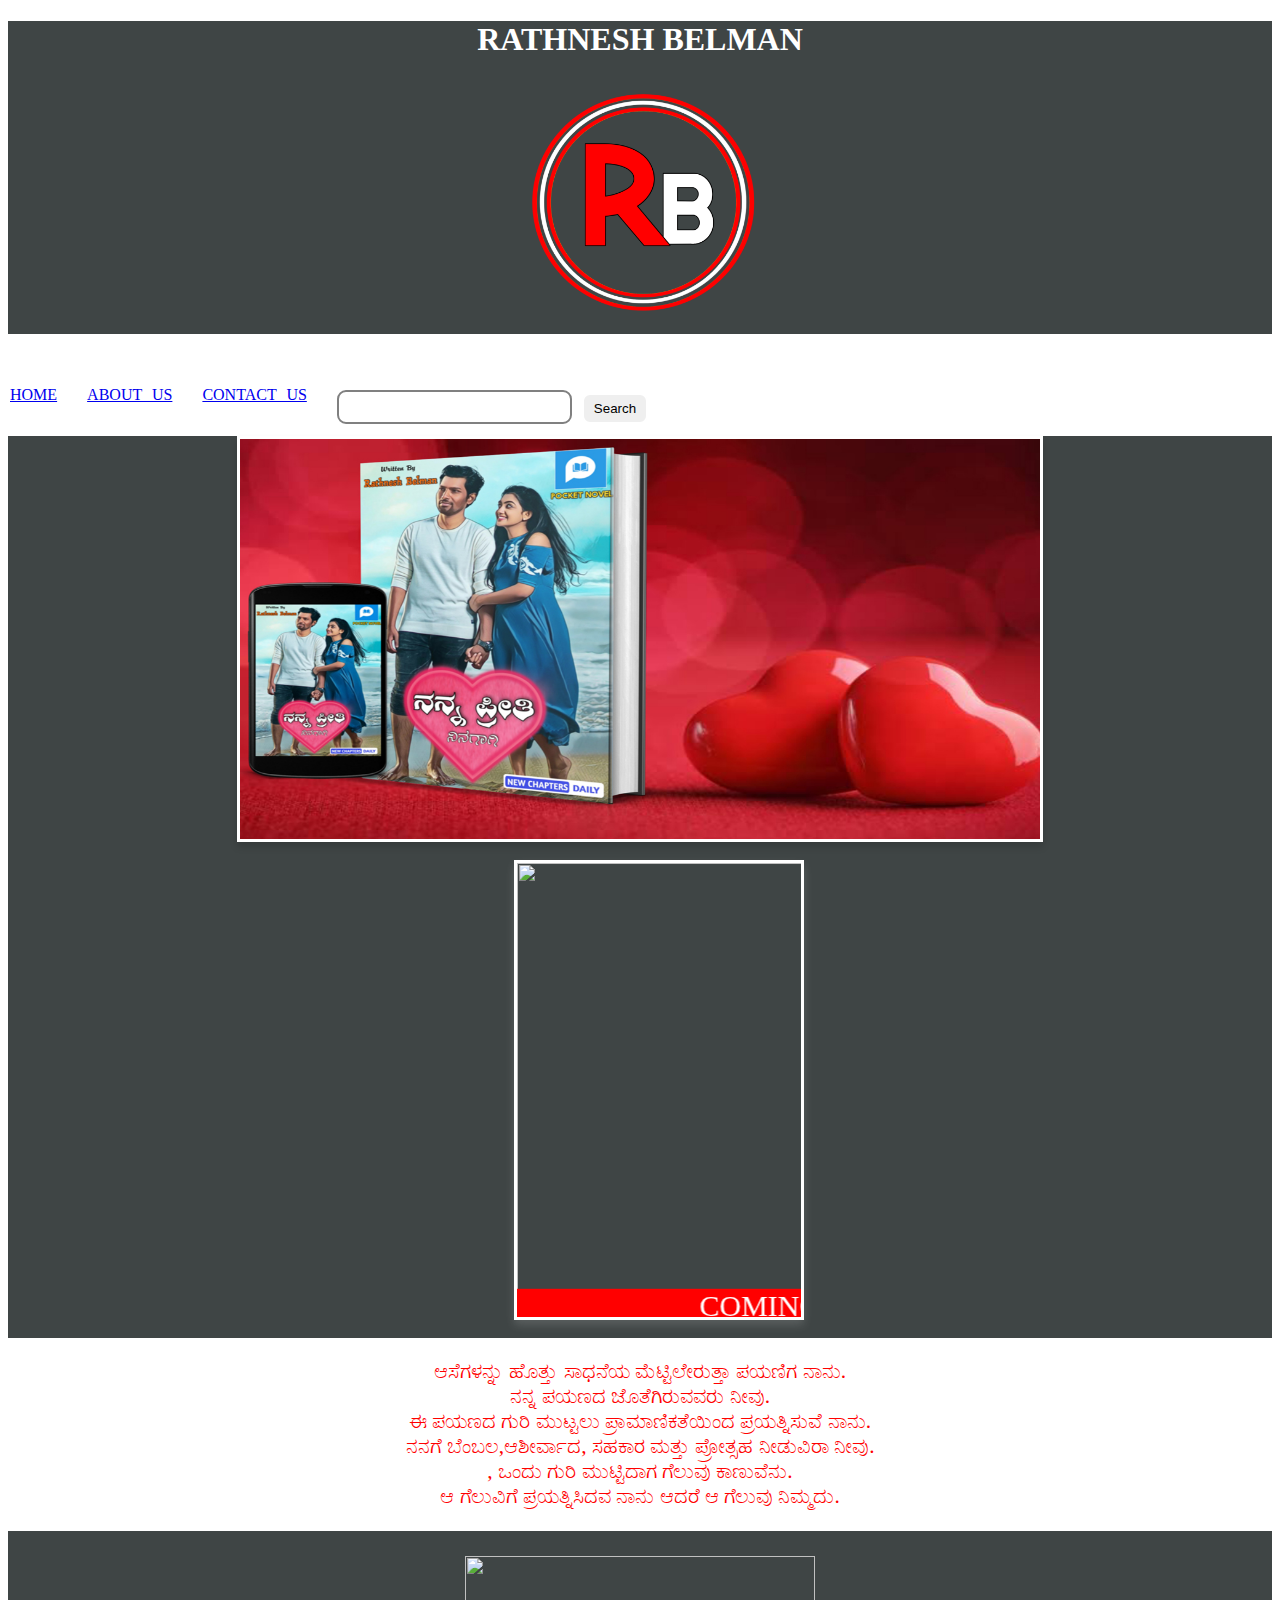
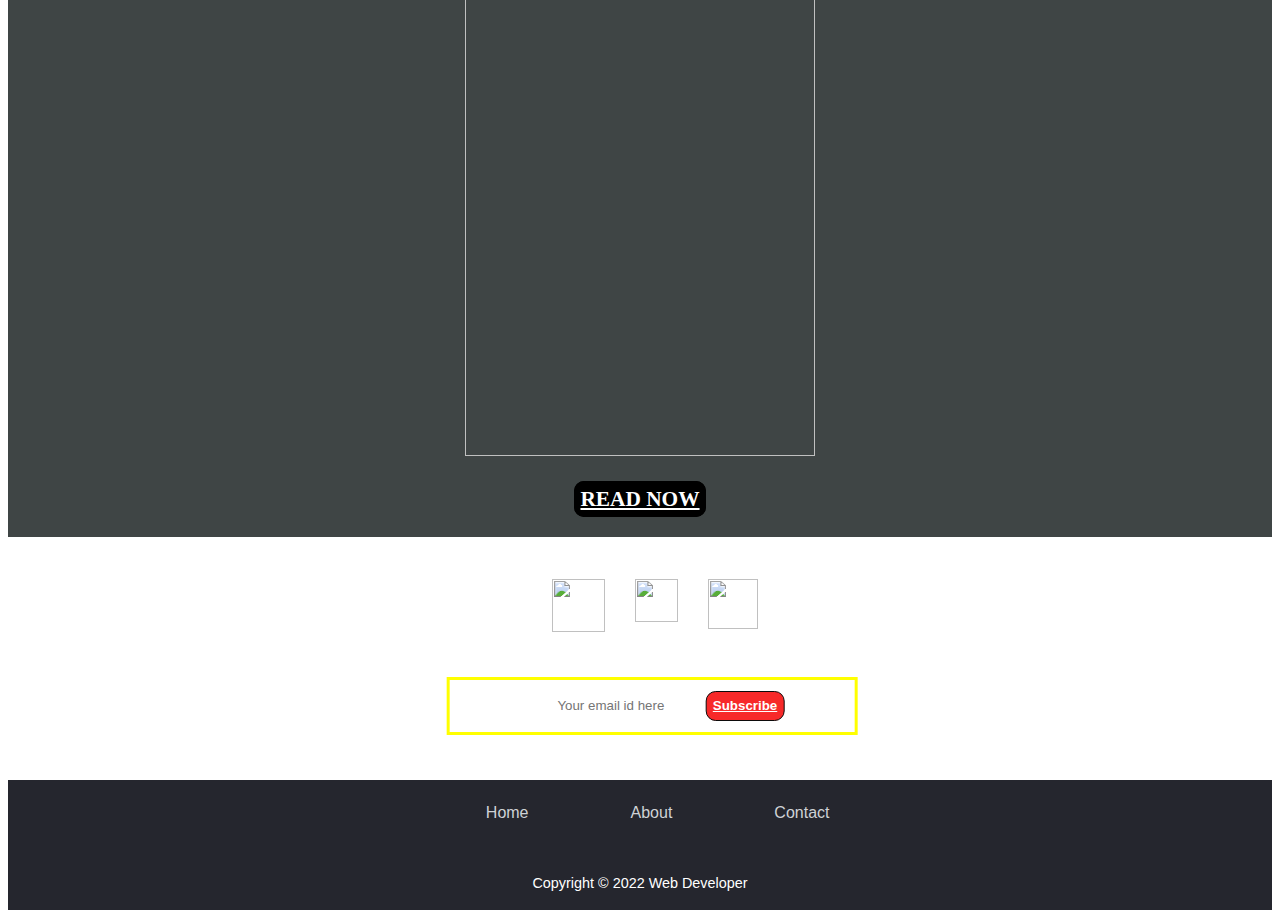
==== index.html @ ac2bc5c4 "Update index.html" ====
<!DOCTYPE html>
<html>
    <head>
    <meta charset="utf-8">
    <meta http-equiv="X-UA-Compatible" content="IE=edge">
    
    <meta http-equiv="Cache-Control" content="no-cache"/>
    <meta http-equiv="Pragma" content="no-cache"/>
    <meta name="Expires" content="Fri, 01 Jan 1990 00:00:00 GMT"/>
    <meta http-equiv="refresh" content="2400"/>
    <title>MY WEBSITE</title>
    <link rel="stylesheet" href="style.css">
</link>
    </head>
   <body>
        <header class="header" id="header">
          <h1 class="mainhead">RATHNESH BELMAN</h1>
            <img src="Mylogo.png" alt="logo"  width="250" height="250" id="logo">
            
        </header><br>
        <div clock="clock">
            <center> <iframe src="https://free.timeanddate.com/clock/i8bxre26/n438/tlin/fn13/fs20/tct/pct/ftb/tt0/tw1/td1/th2/ts1/tb1" frameborder="0" width="334" height="25" allowtransparency="true"></iframe></center>
          
        <div class="navbar">
          <div class="leftbar">
          <a href="index.html">HOME</a><br>
          <a href="disclaimer.html">ABOUT US</a><br>
          <a href="contact.html">CONTACT US</a><br>
          </divhttps://github.com/Rathneshbelman/mywebsite/blob/index/disclaimer.html
          
          <div class="rightNav">
            <form id="form" method="get" action="index.html">
            <input type="text" name="search" id="search">
            <button class="btn btn-sm"> Search </button></form>
          </div>
          </div>
          
      
           
           <div class="background"  >  
        <center> <div class="container">
        <div class="image-box">
          <div class="image">
            <img class="img1" src="Mochup.jpg" >
          </div>
          <div class="image">
            <img class="img2" src="mediamodifier_image.jpeg" >
          </div>
          <div class="image">
           <img class="img3" src="a1.jpg" >
          </div>
          <div class="image">
            <img class="img4" src="D:\web design\HTML\a1.jpg">
          </div>
        </div>
      </div> </center><br>
      <div class="container1">
           <div class="textimage"> 
            <img class="img5" src="D:\web design\HTML\gatti mela-123.jpg">
             <div class="bottomtext"> <p><marquee class="marquee" scrollamount="13" >COMING SOON </marquee></div>
           </div>
           </div><br></div>
          <div class="About">
     <p>    ಆಸೆಗಳನ್ನು  ಹೊತ್ತು  ಸಾಧನೆಯ  ಮೆಟ್ಟಿಲೇರುತ್ತಾ ಪಯಣಿಗ  ನಾನು. <br>
            ನನ್ನ  ಪಯಣದ  ಜೊತೆಗಿರುವವರು  ನೀವು.  <br>
            ಈ ಪಯಣದ  ಗುರಿ ಮುಟ್ಟಲು ಪ್ರಾಮಾಣಿಕತೆಯಿಂದ  ಪ್ರಯತ್ನಿಸುವೆ ನಾನು.  <br>
            ನನಗೆ ಬೆಂಬಲ,ಆಶೀರ್ವಾದ, ಸಹಕಾರ ಮತ್ತು ಪ್ರೋತ್ಸಹ ನೀಡುವಿರಾ ನೀವು.   <br> ,
            ಒಂದು ಗುರಿ ಮುಟ್ಟಿದಾಗ ಗೆಲುವು ಕಾಣುವೆನು.  <br>
            ಆ ಗೆಲುವಿಗೆ ಪ್ರಯತ್ನಿಸಿದವ ನಾನು  ಆದರೆ  ಆ ಗೆಲುವು ನಿಮ್ಮದು.</p>
           <div class="nov">
          <br><a href="https://pratilipi.page.link/buVUXqudPsNvm5RS8"><img class ="img6" src="D:\web design\HTML\ನನ್ನ  ಪ್ರೀತಿ .jpg" ></a><br>
        <br><a class ="button" href="https://pratilipi.page.link/buVUXqudPsNvm5RS8"> READ NOW </a>
       <br><br>
        </div>
          </div><br>
          <footer>
            
            <br> <br>  <div class="social">
                <i class="fa-brands fa-facebook-square"><a href="https://m.facebook.com/100010707589474/
                  "><img class="fb" src="D:\web design\HTML\pngwing.com (4).png"></a></i>
                <i class="fa-brands fa-instagram-square"><a href="https://www.instagram.com/rathnesh_belman_official/
                  "><img class="fb1" src="C:\Users\kulal\Downloads\instagram-circle-instagram-logo-symbol-trademark-badge-text-transparent-png-2504573.png"></a></i>
                <i class="fa-brands fa-whatsapp-square"><a href="https://wa.me/918088326821
                  "><img class="fb2" src="D:\web design\HTML\pngwing.com (3).png"></a></i>
                  
              </div>
            
           
           
            <div class="row primary">
              <div class="column-about">
        
            
            <br><div class="column-subscribe">
             
              <div class="email1">
<input type="email" placeholder="Your email id here" >
               <button class="button2"><a class="sub" href="https://mail.google.com/mail/mu/mp/667/#co" >Subscribe</a></button>
              </div>
            
            </div>
            </div>
            </div>
            
            <div class="row copyright">
             <br> <div class="footer-menu">
           
              <a href="D:\web design\HTML\index.html">Home</a>
              <a href="disclaimer.html">About</a>
              <a href="D:\web design\HTML\contact.html">Contact</a>
             
           
              </div><br>
               <p class="copy">Copyright &copy; 2022 Web Developer</p>
            </div>
            </footer>
    </body>

</html>
---- style.css ----
.header{
   
    text-align: center;
background-color: rgba(41, 48, 48, 0.897);
color: white;

}

.rightNav {
	width: 50;
	text-align: right;
}

#search {
	padding: 5px;
	font-size: 17px;
	border: 2px solid grey;
	border-radius: 9px;
}


	
.btn {
	padding: 8px 20px;
	margin: 7px 0;
	border: 2px solid white;
	border-radius: 8px;
	background:rgb(27, 26, 26)
	color: white;
	cursor: pointer;
}

.btn-sm {
	padding: 6px 10px;
	vertical-align: middle;
}

.leftbar{
    display: flex;
    align-items: left;
    gap: 15px;
    padding: 5px 2px;

  word-spacing: 6PX;
}
.background{
  text-align: center;
background-color: rgba(41, 48, 48, 0.897);
color: white;


}

.container{
  max-width: 800px;
  width: 100%;
  height: 400px;
  border: 3px solid #fff;
  box-shadow: 0 5px 7px rgba(0, 0, 0, 0.15);
  overflow: hidden;

  
}
.image-box{
  display: flex;
  height: 100%;
  width: 400%;
  justify-content: space-between;
}
.image-box{
  animation: imgBox 10s linear infinite;
}
@keyframes imgBox{
  0%{
    margin-left: 0;
  }
  100%{
    margin-left: -300%;
  }
}
.image-box:hover{
  animation-play-state: running;
}
.image-box .image{
  width: calc(100% - 100px);
  height: 100%;
}
.image-box img{
  height: 400px;
  width: 800px;
  object-fit: cover;
}


.clock{20 
    text-align: center;

color: white;
}

.textimage{
  position: relative;
  text-align:center;
  color:white;

}
.bottomtext{
  position: absolute;
  
  top: 100%;
  left: 50%;
  transform: translate(-50% , -60%);
  font-size: 30px;
  font-family: Cambria ;
}
.marquee{
width: 300px;
 height: 30px;
 background: rgb(255, 0, 0);
 
}

.img5{
  width:300px;
  height:450px;
}
.container1{
  
  
  position: relative;
    width: 22.5%;
    height:92%;
    border: 3px solid #fff;
    box-shadow: 0 5px 9px rgba(248, 247, 247, 0.15);
    overflow: hidden;
left:40%;
}


.foot{
	text-align: center;
	padding: 30px 0;
	font-family: "Ubuntu", sans-serif;
	display: flex;
	justify-content: center;
color: white;
}
.About{
  text-align: center;
  color: red;
  font-size: 16pt;
 font-feature-settings: "akhn";
  font-family: 'Lucida Sans Unicode';
}

.img6{
   width: 350px;
   height: 500px;
}

.button{
 
	margin: 9px 0;
	border: 6px solid rgb(0, 0, 0);
	border-radius: 10px;
	background-color: black;
	color: white;
	cursor: pointer;
  font-weight: bold;
}
.footer {
  background-color: #383f4e;
  color: #a7a7a7;
  font-size: 16px;
}
footer * {
  font-family: "Poppins", sans-serif;
  box-sizing: border-box;
  border: none;
  outline: none;
}
.row {
  padding: 1em 1em;
}
.row.primary {
  display:grid;
  grid-template-columns: 2fr 1fr 1fr 2fr;
  align-items: stretch;
}
.column {
  width: 100%;
  display: flex;
  flex-direction: column;
  padding: 0 2em;
  min-height: 15em;
}
h3 {
  width: 100%;
  text-align: left;
  color: white;
  font-size: 1.4em;
  white-space: nowrap;
}
ul {
  list-style: none;
  display: flex;
  flex-direction: column;
  padding: 0;
  margin: 0;
}
li:not(:first-child) {
  margin-top: 0.8em;
}
ul li a {
  color: #a7a7a7;
  text-decoration: none;
}
ul li a:hover {
  color: #2a8ded;
}
.about p {
  text-align: justify;
  line-height: 2;
  margin: 0;
}

div.social {
  display: flex;
  gap: 30px;
  font-size: 2.4em;
  flex-direction: row;
  margin-top: 0.5em;
 position: relative;
left: 93%;
top: 50%;
transform: translate(-50% , -50%);
}
.social i {
  color: #bac6d9;
  
}

.copyright {
  padding: 0.3em 1em;
  background-color: #25262e;
}
.footer-menu{
 
    margin-top: 10px;
    
    display: flex;
    align-items: center;
    gap: 90px;
    text-align: center;
position: relative;
left:87%;
top: 50%;
transform: translate(-50% , -50%);
}

.footer-menu a{
  color: #cfd2d6;
  padding: 6px;
text-align: center;
  text-decoration: none;
}
.footer-menu a:hover{
  color: #27bcda;
}
.copyright p {
  font-size: 0.9em;
  text-align: center;
}
@media screen and (max-width: 850px) {
  .row.primary {
    grid-template-columns: 1fr;
  }

}

.email1{
position: relative;
left: 153%;
top: 50%;
transform: translate(-50% , -50%);
border:3px solid yellow;
color: white;
padding-left:1px;
padding-right: 1px;
padding-top: 2px;
padding-bottom: 2px;
text-align: center;
}

.nov{
  background-color: rgba(41, 48, 48, 0.897);
  }

input[ type="email"]{
  text-align: center;
}

.fb{
  width: 53px;
  height: 53px;
}
.fb1{
  width: 43px;
  height: 43px;
}
.fb2{
  width: 50px;
  height: 50px;
}
.copy{
  color: white;
  text-align: center;
}
.column-about{
  text-align: center;
}

.sub{
  color: white;
}
.button2{
  background-color: rgb(247, 41, 41);
  margin: 9px 0;
	border: 1px solid rgb(12, 10, 10);
  border-radius: 10px;
	color: white;
	cursor: pointer;
  font-weight: bold;
  height: 30px;
}
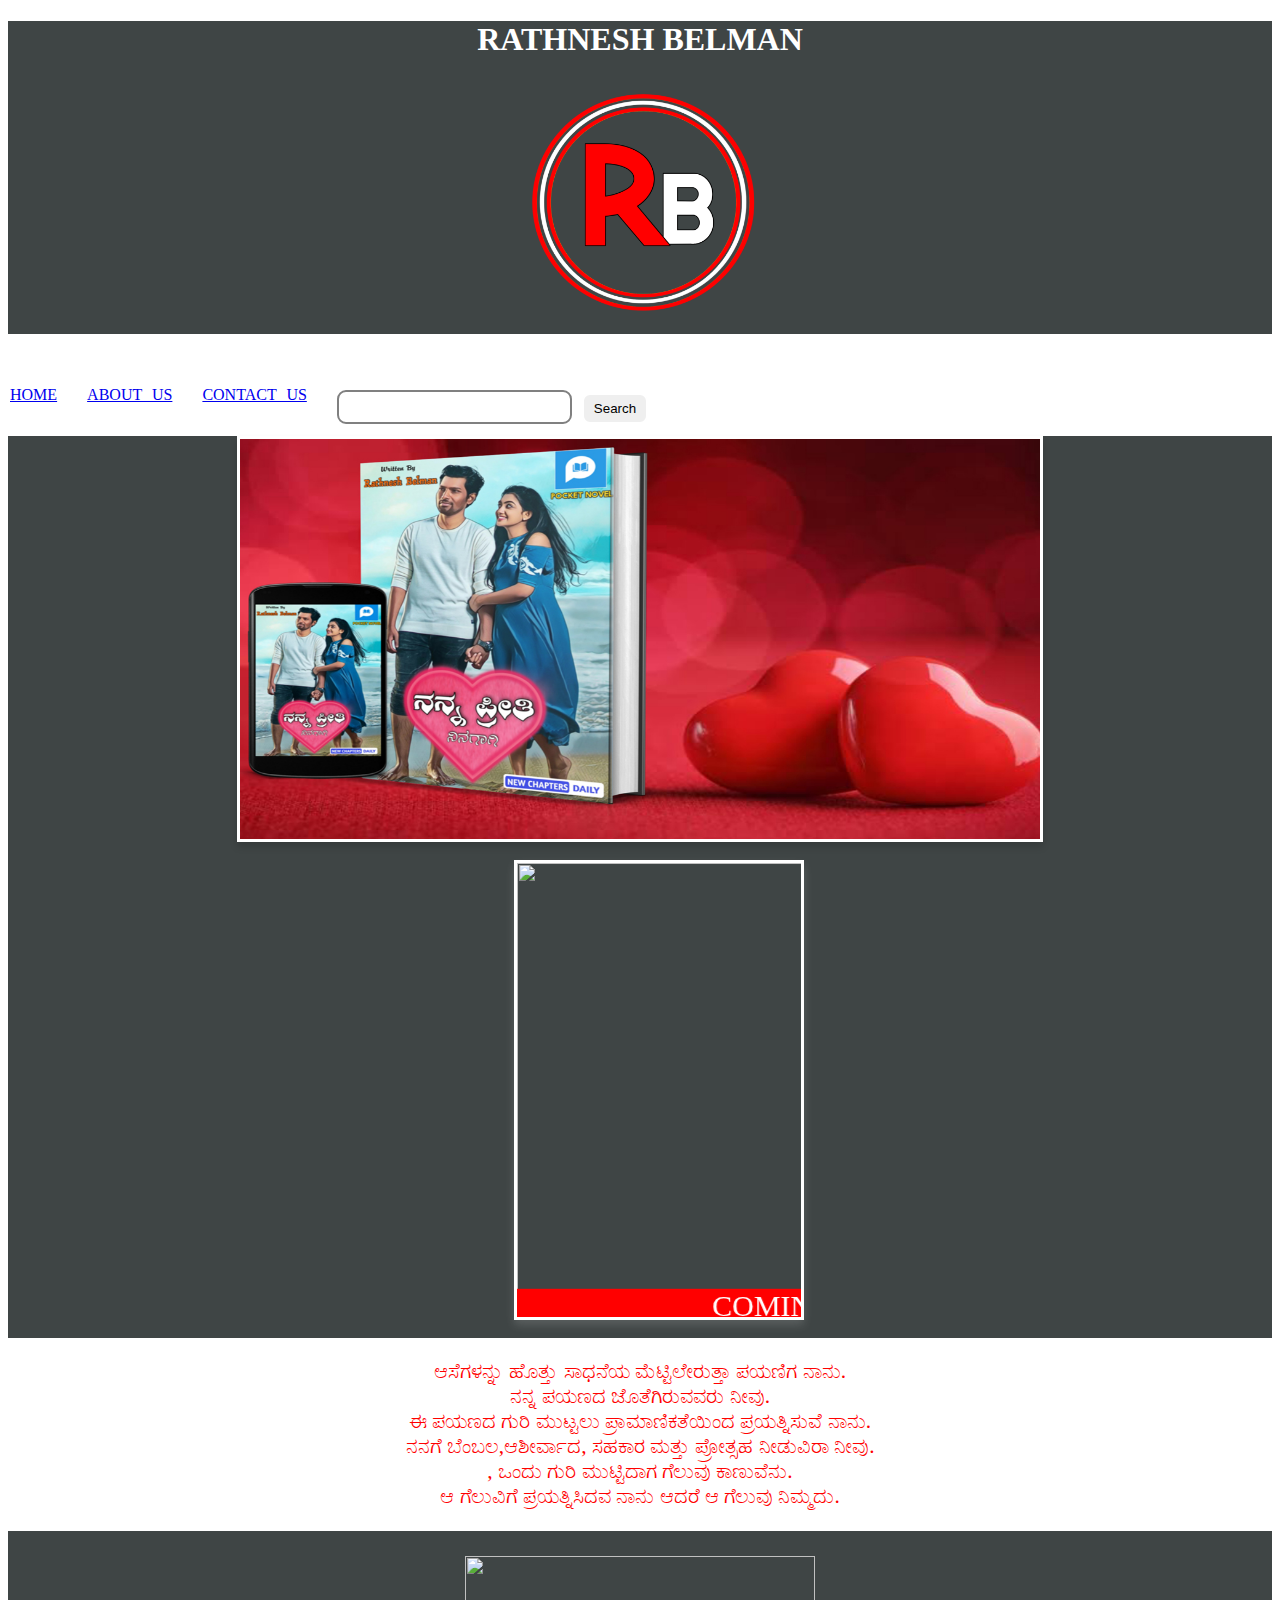
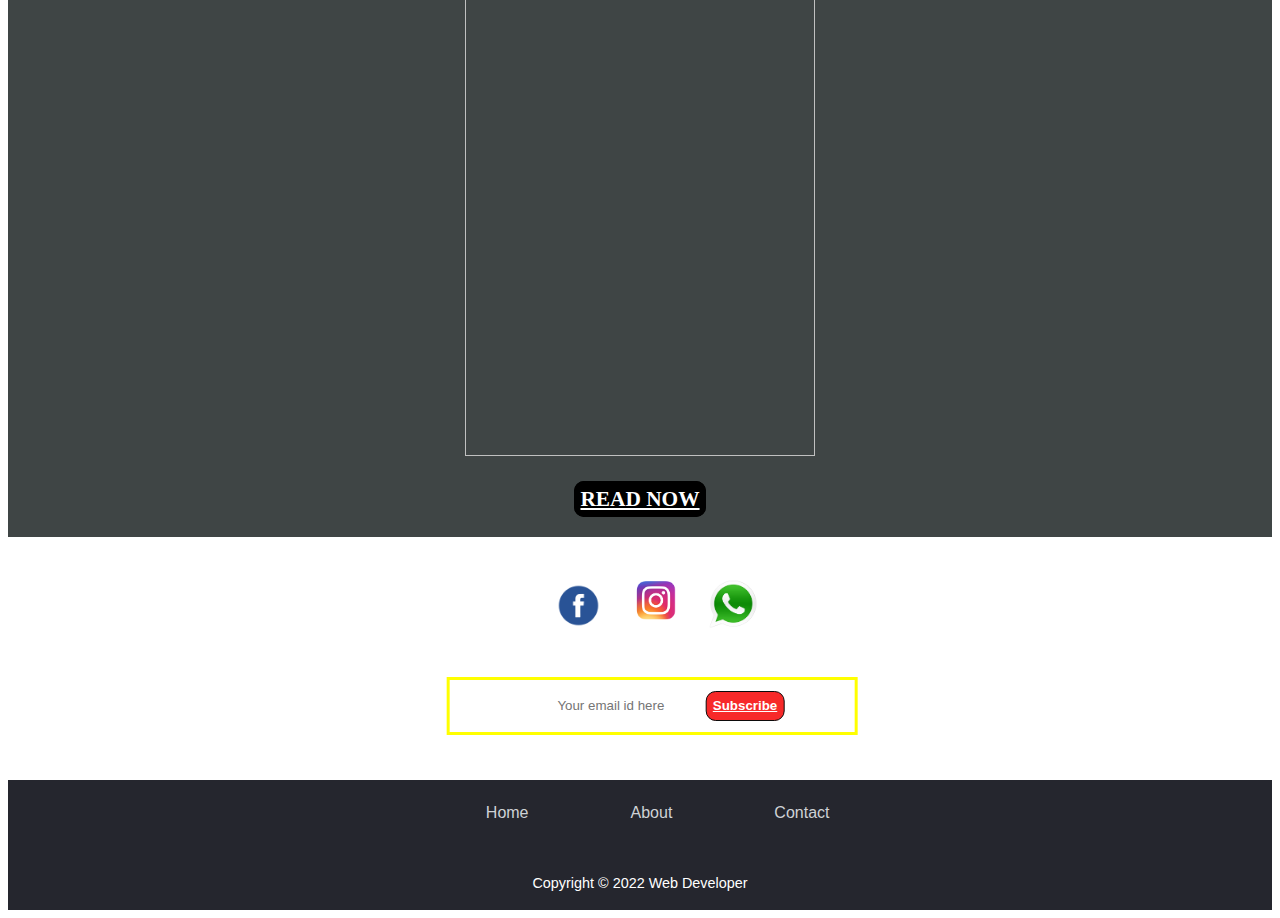
==== commit 4084d61c: "Update index.html" ====
--- a/index.html
+++ b/index.html
@@ -77,11 +77,11 @@
             
             <br> <br>  <div class="social">
                 <i class="fa-brands fa-facebook-square"><a href="https://m.facebook.com/100010707589474/
-                  "><img class="fb" src="D:\web design\HTML\pngwing.com (4).png"></a></i>
+                  "><img class="fb" src="pngwing.com (4).png"></a></i>
                 <i class="fa-brands fa-instagram-square"><a href="https://www.instagram.com/rathnesh_belman_official/
-                  "><img class="fb1" src="C:\Users\kulal\Downloads\instagram-circle-instagram-logo-symbol-trademark-badge-text-transparent-png-2504573.png"></a></i>
+                  "><img class="fb1" src="pngwing.com (2).png"></a></i>
                 <i class="fa-brands fa-whatsapp-square"><a href="https://wa.me/918088326821
-                  "><img class="fb2" src="D:\web design\HTML\pngwing.com (3).png"></a></i>
+                  "><img class="fb2" src="pngwing.com (3).png"></a></i>
                   
               </div>
             
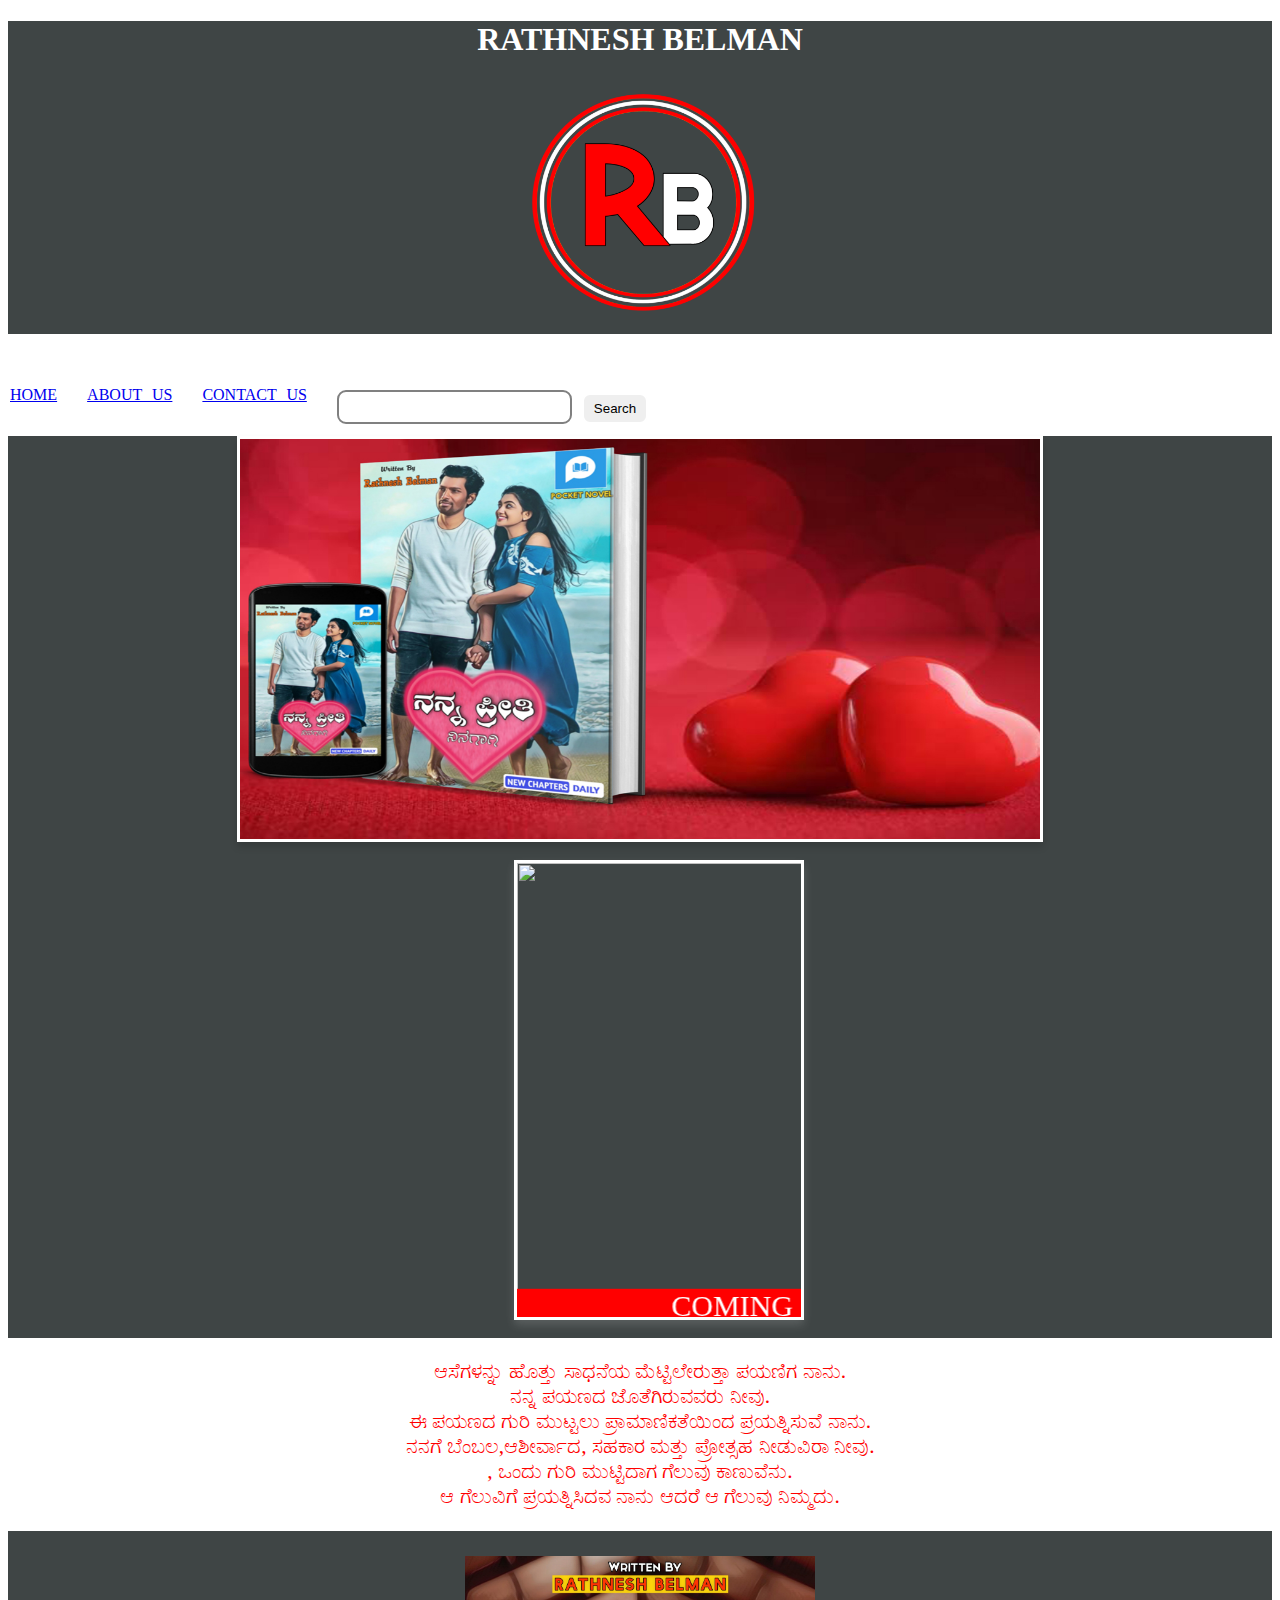
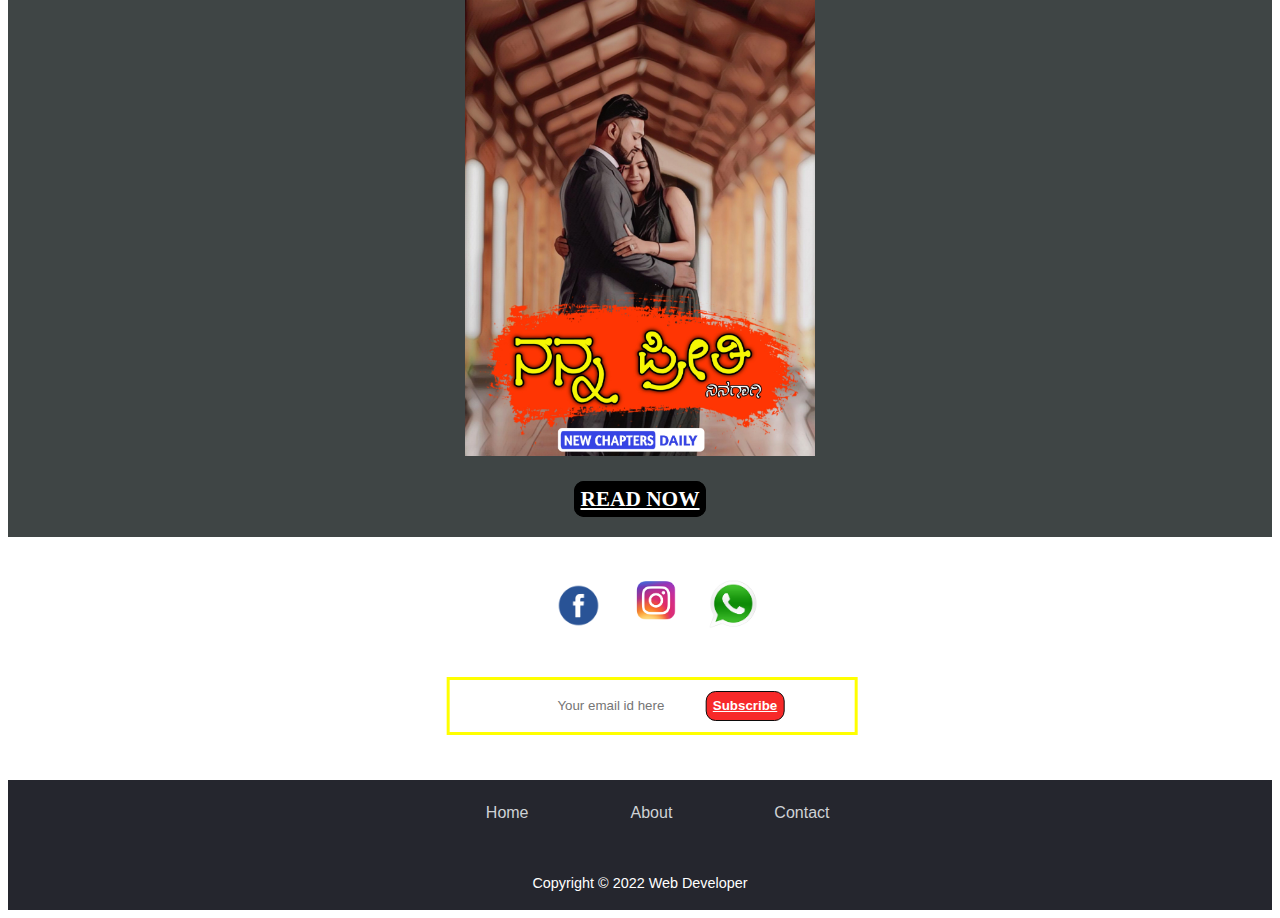
==== commit fc935ba0: "Update index.html" ====
--- a/index.html
+++ b/index.html
@@ -68,7 +68,7 @@
             ಒಂದು ಗುರಿ ಮುಟ್ಟಿದಾಗ ಗೆಲುವು ಕಾಣುವೆನು.  <br>
             ಆ ಗೆಲುವಿಗೆ ಪ್ರಯತ್ನಿಸಿದವ ನಾನು  ಆದರೆ  ಆ ಗೆಲುವು ನಿಮ್ಮದು.</p>
            <div class="nov">
-          <br><a href="https://pratilipi.page.link/buVUXqudPsNvm5RS8"><img class ="img6" src="D:\web design\HTML\ನನ್ನ  ಪ್ರೀತಿ .jpg" ></a><br>
+          <br><a href="https://pratilipi.page.link/buVUXqudPsNvm5RS8"><img class ="img6" src="ನನ್ನ  ಪ್ರೀತಿ .jpg" ></a><br>
         <br><a class ="button" href="https://pratilipi.page.link/buVUXqudPsNvm5RS8"> READ NOW </a>
        <br><br>
         </div>
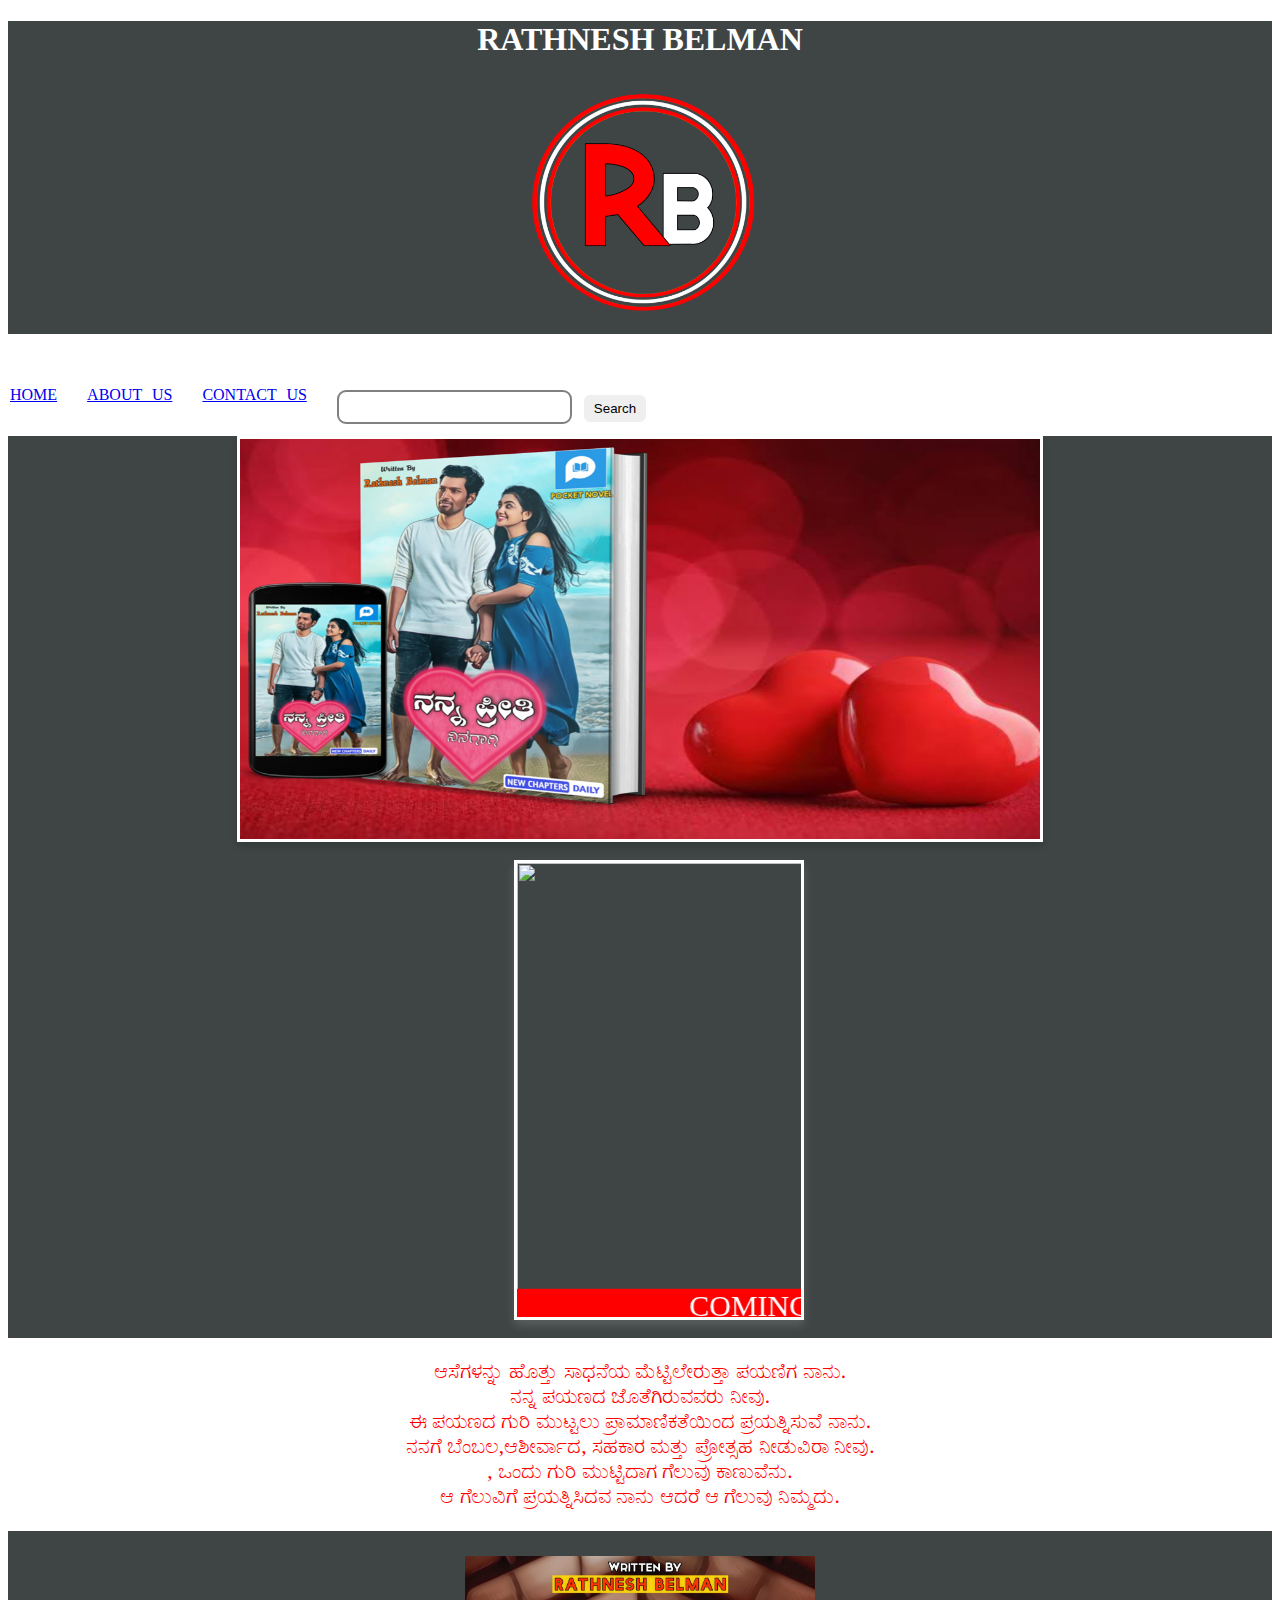
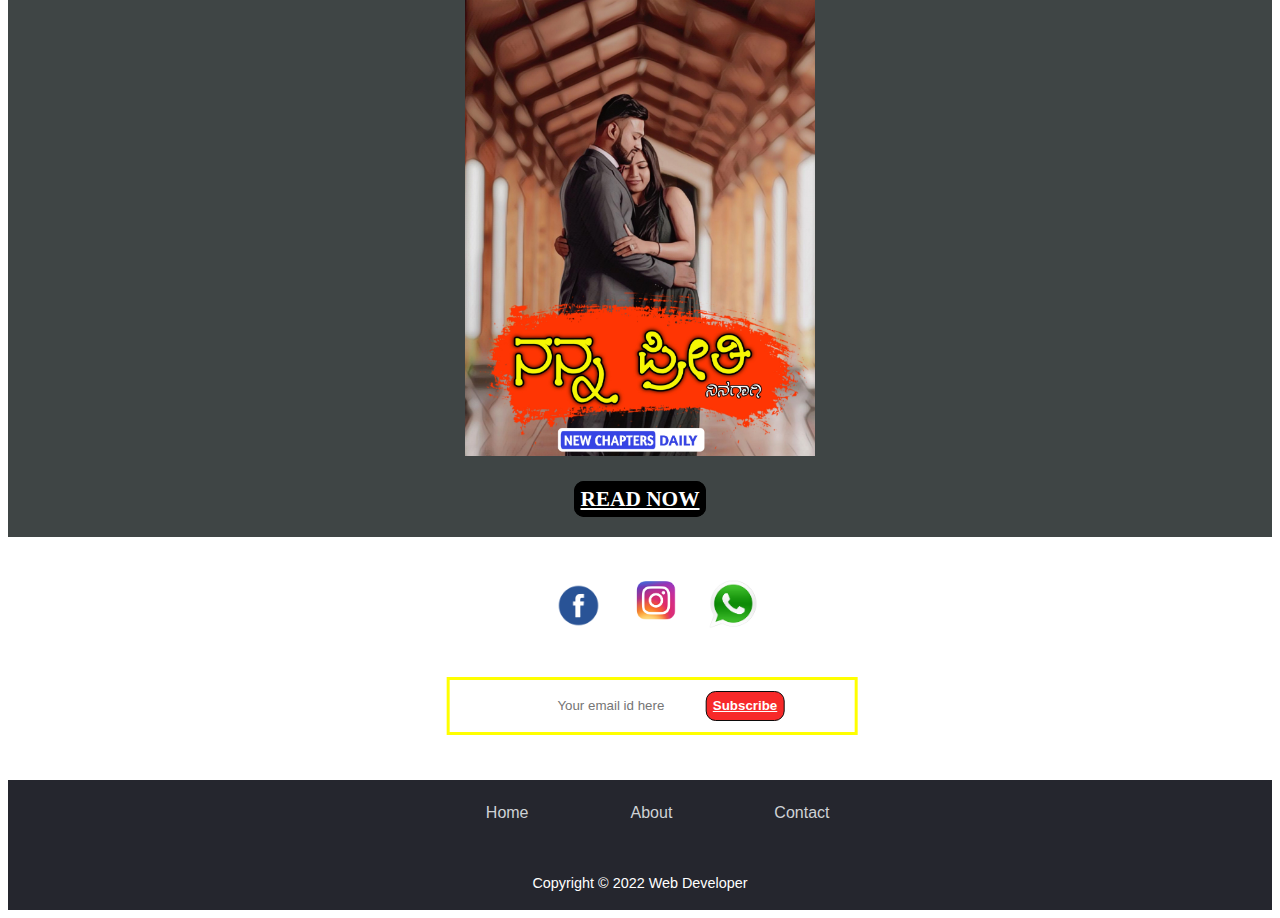
==== commit 5c7e9b24: "Update index.html" ====
--- a/index.html
+++ b/index.html
@@ -50,13 +50,13 @@
            <img class="img3" src="a1.jpg" >
           </div>
           <div class="image">
-            <img class="img4" src="D:\web design\HTML\a1.jpg">
+            <img class="img4" src="smartmockups_l0i89os1.jpg">
           </div>
         </div>
       </div> </center><br>
       <div class="container1">
            <div class="textimage"> 
-            <img class="img5" src="D:\web design\HTML\gatti mela-123.jpg">
+            <img class="img5" src="gatti mela-123.jpg">
              <div class="bottomtext"> <p><marquee class="marquee" scrollamount="13" >COMING SOON </marquee></div>
            </div>
            </div><br></div>
@@ -105,9 +105,9 @@
             <div class="row copyright">
              <br> <div class="footer-menu">
            
-              <a href="D:\web design\HTML\index.html">Home</a>
+              <a href="index.html">Home</a>
               <a href="disclaimer.html">About</a>
-              <a href="D:\web design\HTML\contact.html">Contact</a>
+              <a href="contact.html">Contact</a>
              
            
               </div><br>
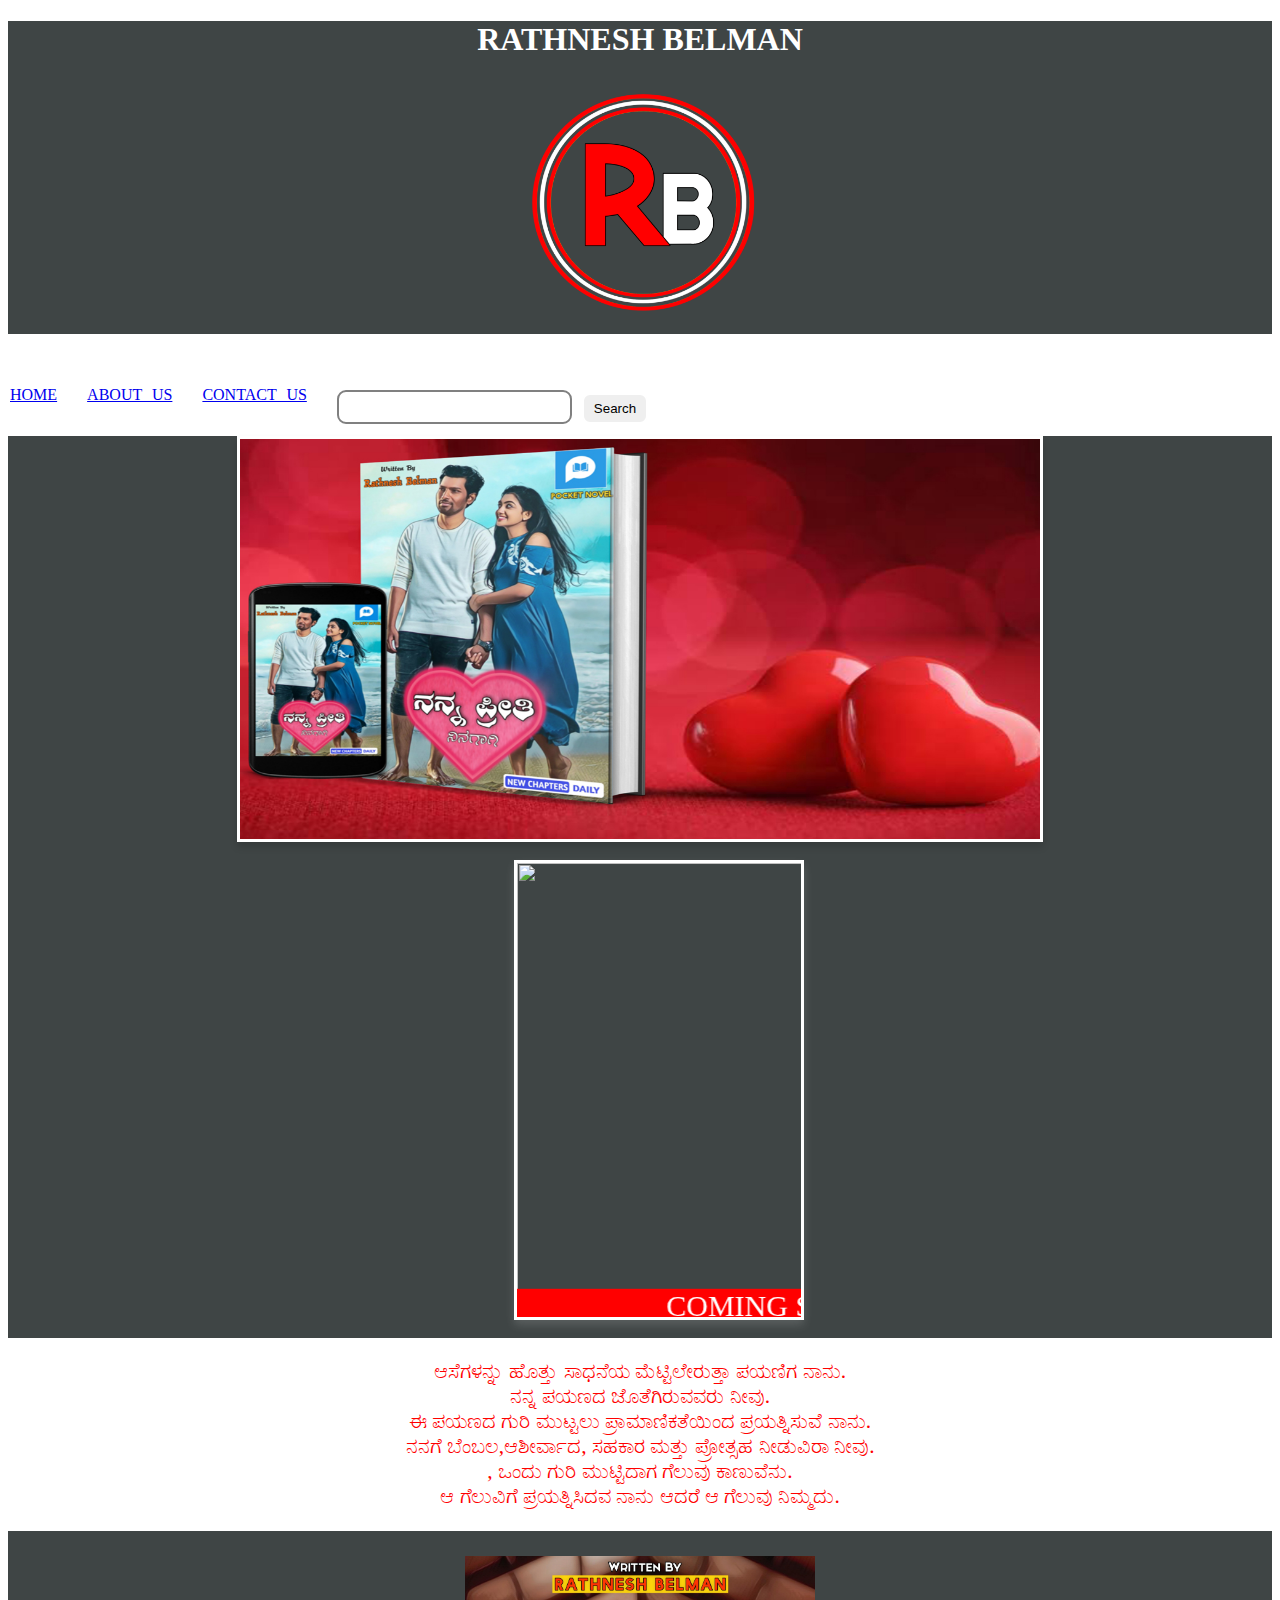
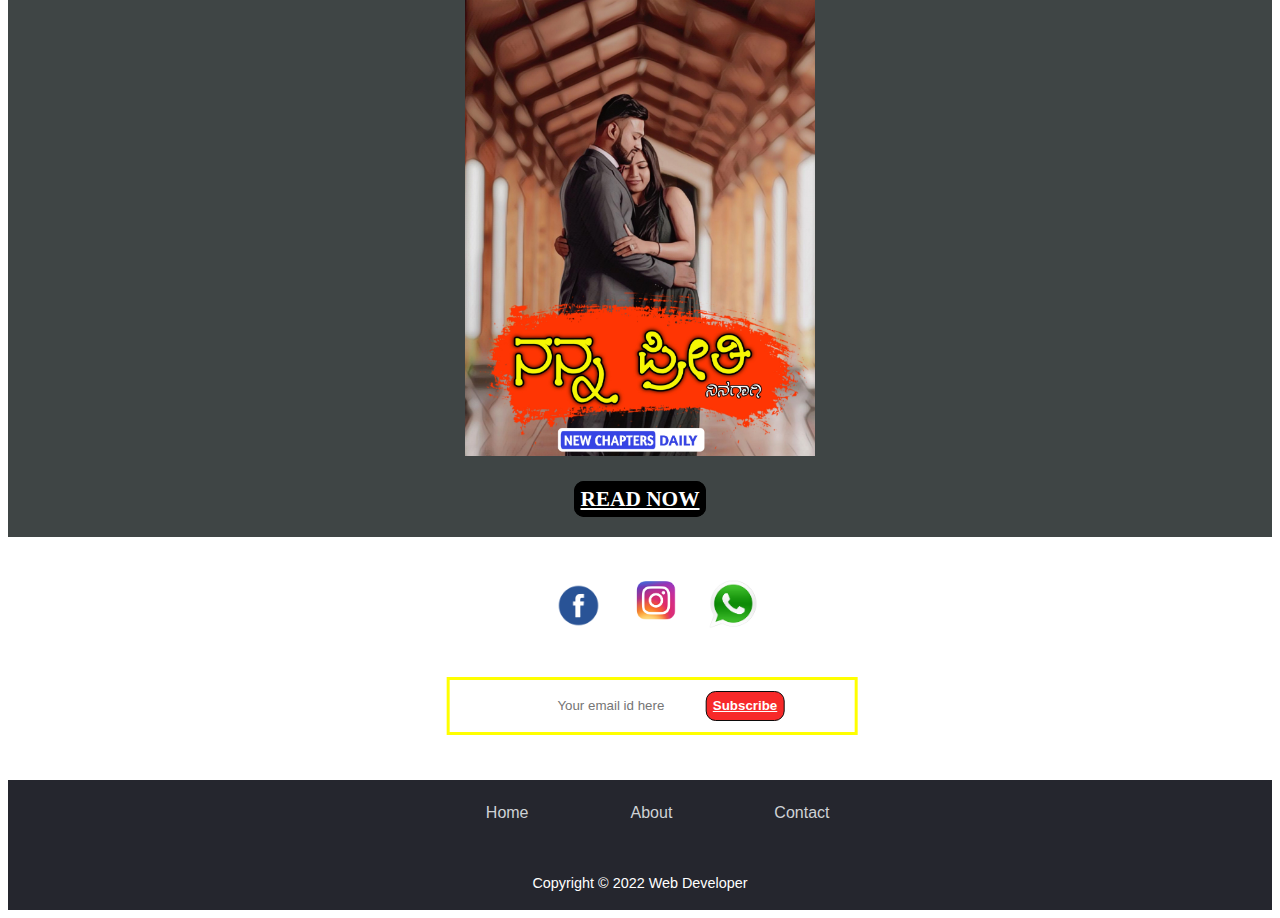
==== commit f685ed81: "Update index.html" ====
--- a/index.html
+++ b/index.html
@@ -3,7 +3,7 @@
     <head>
     <meta charset="utf-8">
     <meta http-equiv="X-UA-Compatible" content="IE=edge">
-    
+    <meta name="viewport" content="width=device-width, initial-scale=1.0">
     <meta http-equiv="Cache-Control" content="no-cache"/>
     <meta http-equiv="Pragma" content="no-cache"/>
     <meta name="Expires" content="Fri, 01 Jan 1990 00:00:00 GMT"/>
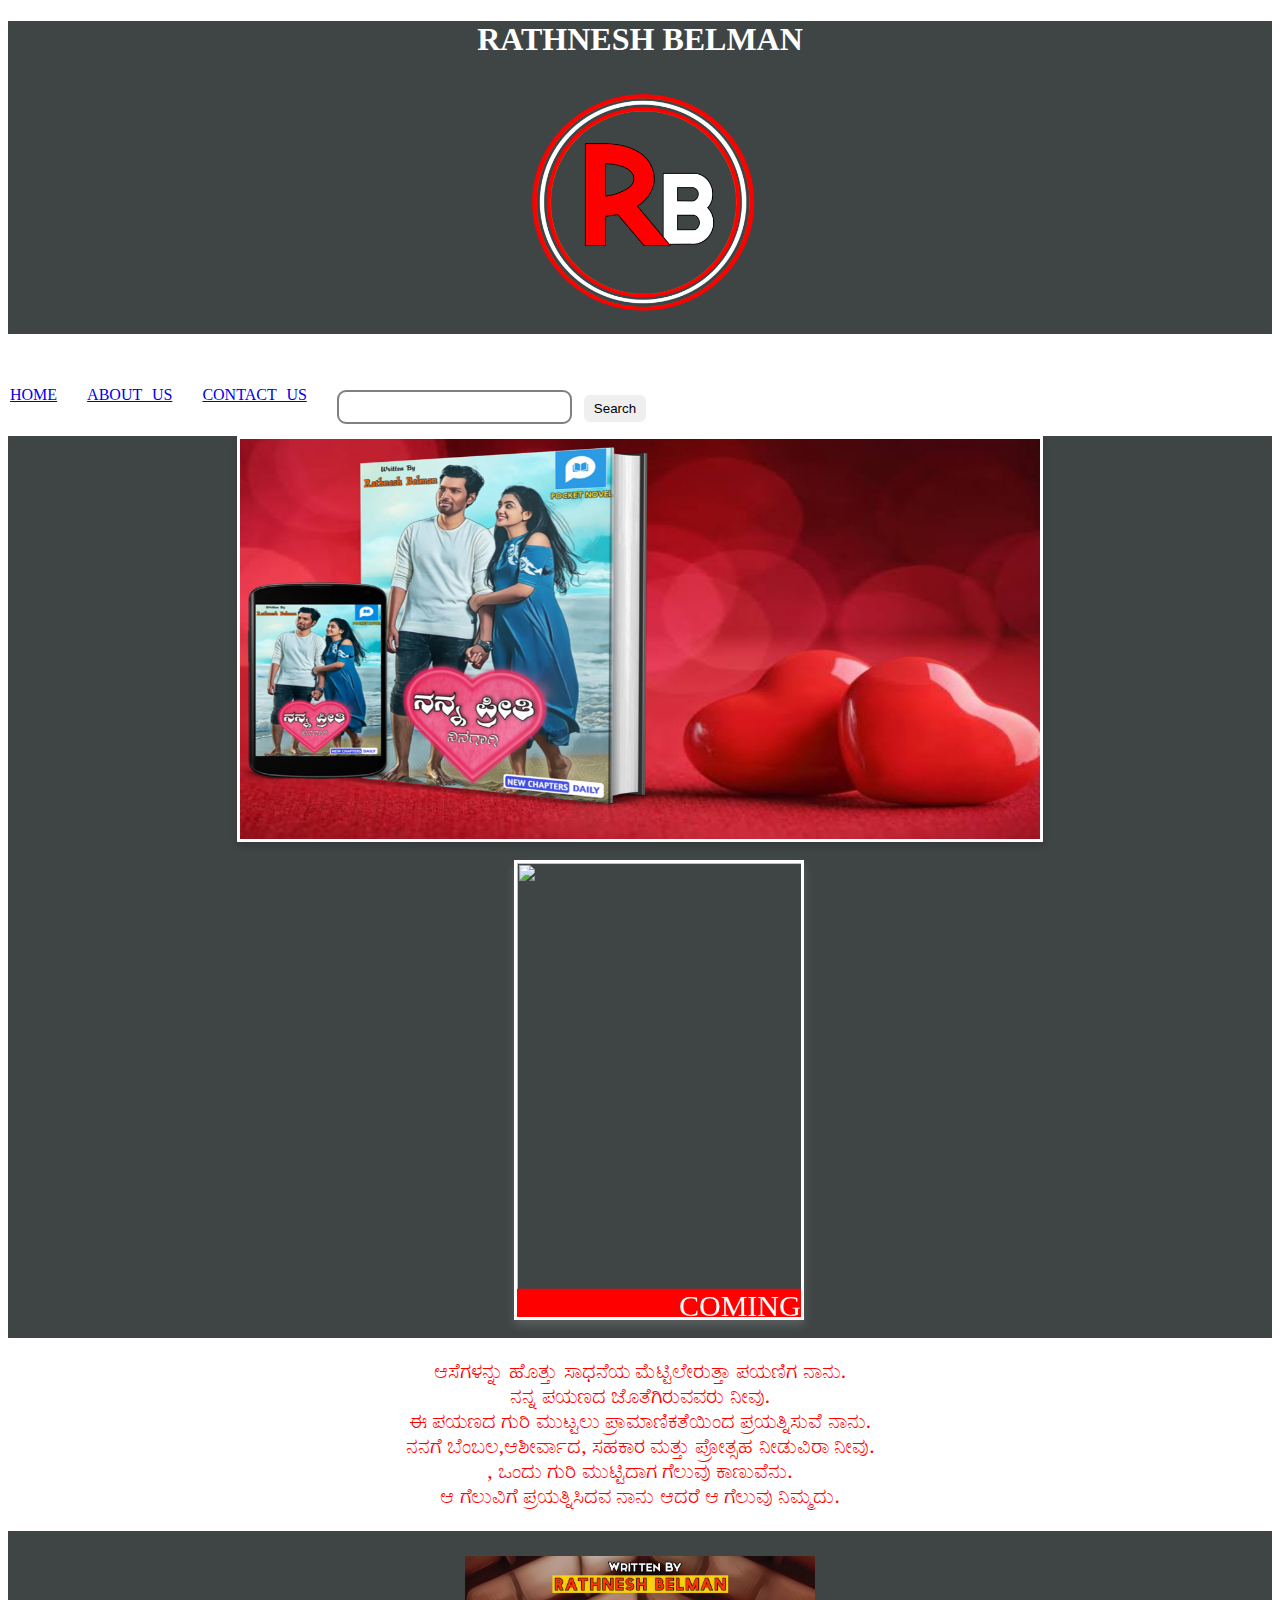
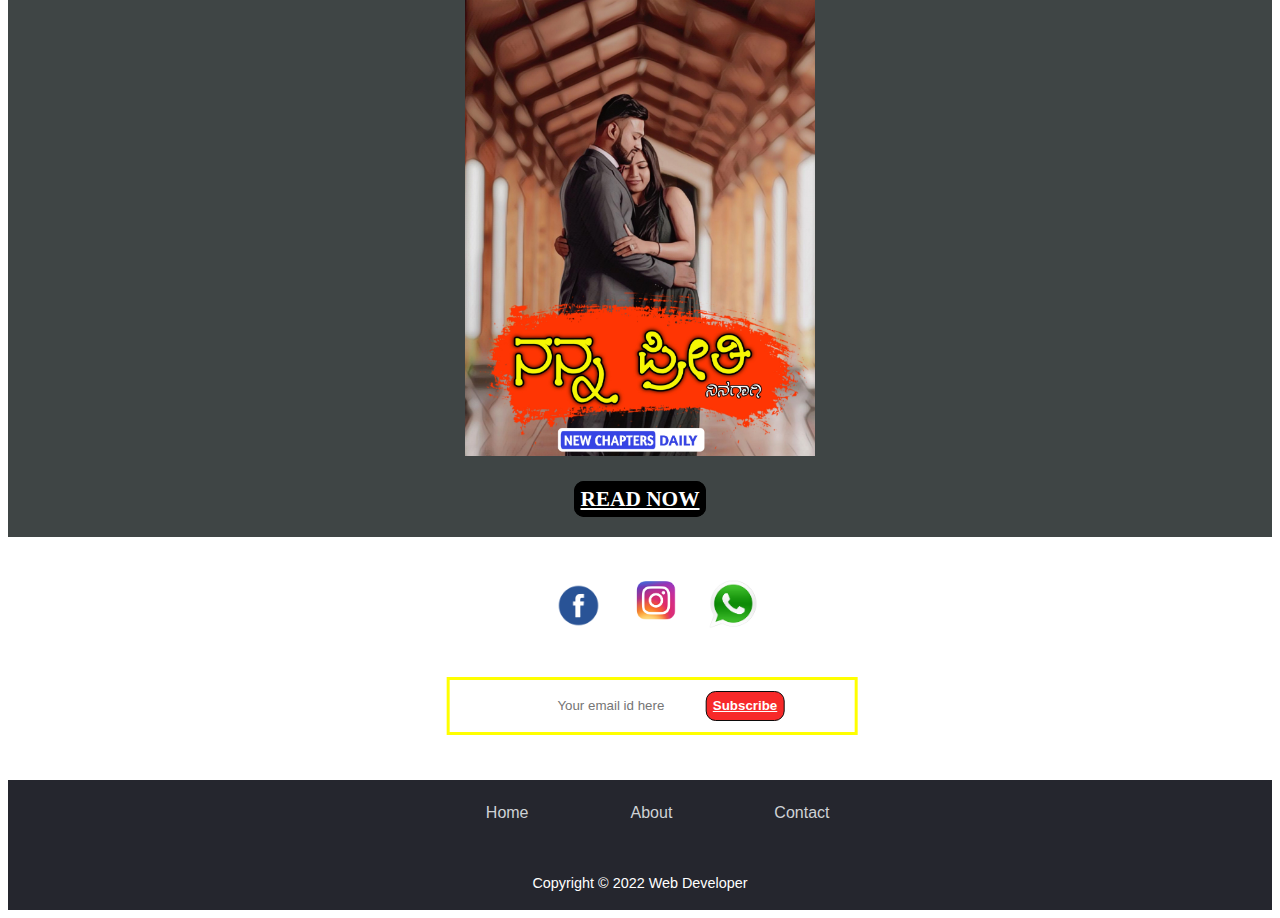
==== commit a378ea2a: "Update index.html" ====
--- a/index.html
+++ b/index.html
@@ -1,13 +1,7 @@
 <!DOCTYPE html>
 <html>
     <head>
-    <meta charset="utf-8">
-    <meta http-equiv="X-UA-Compatible" content="IE=edge">
-    <meta name="viewport" content="width=device-width, initial-scale=1.0">
-    <meta http-equiv="Cache-Control" content="no-cache"/>
-    <meta http-equiv="Pragma" content="no-cache"/>
-    <meta name="Expires" content="Fri, 01 Jan 1990 00:00:00 GMT"/>
-    <meta http-equiv="refresh" content="2400"/>
+    
     <title>MY WEBSITE</title>
     <link rel="stylesheet" href="style.css">
 </link>
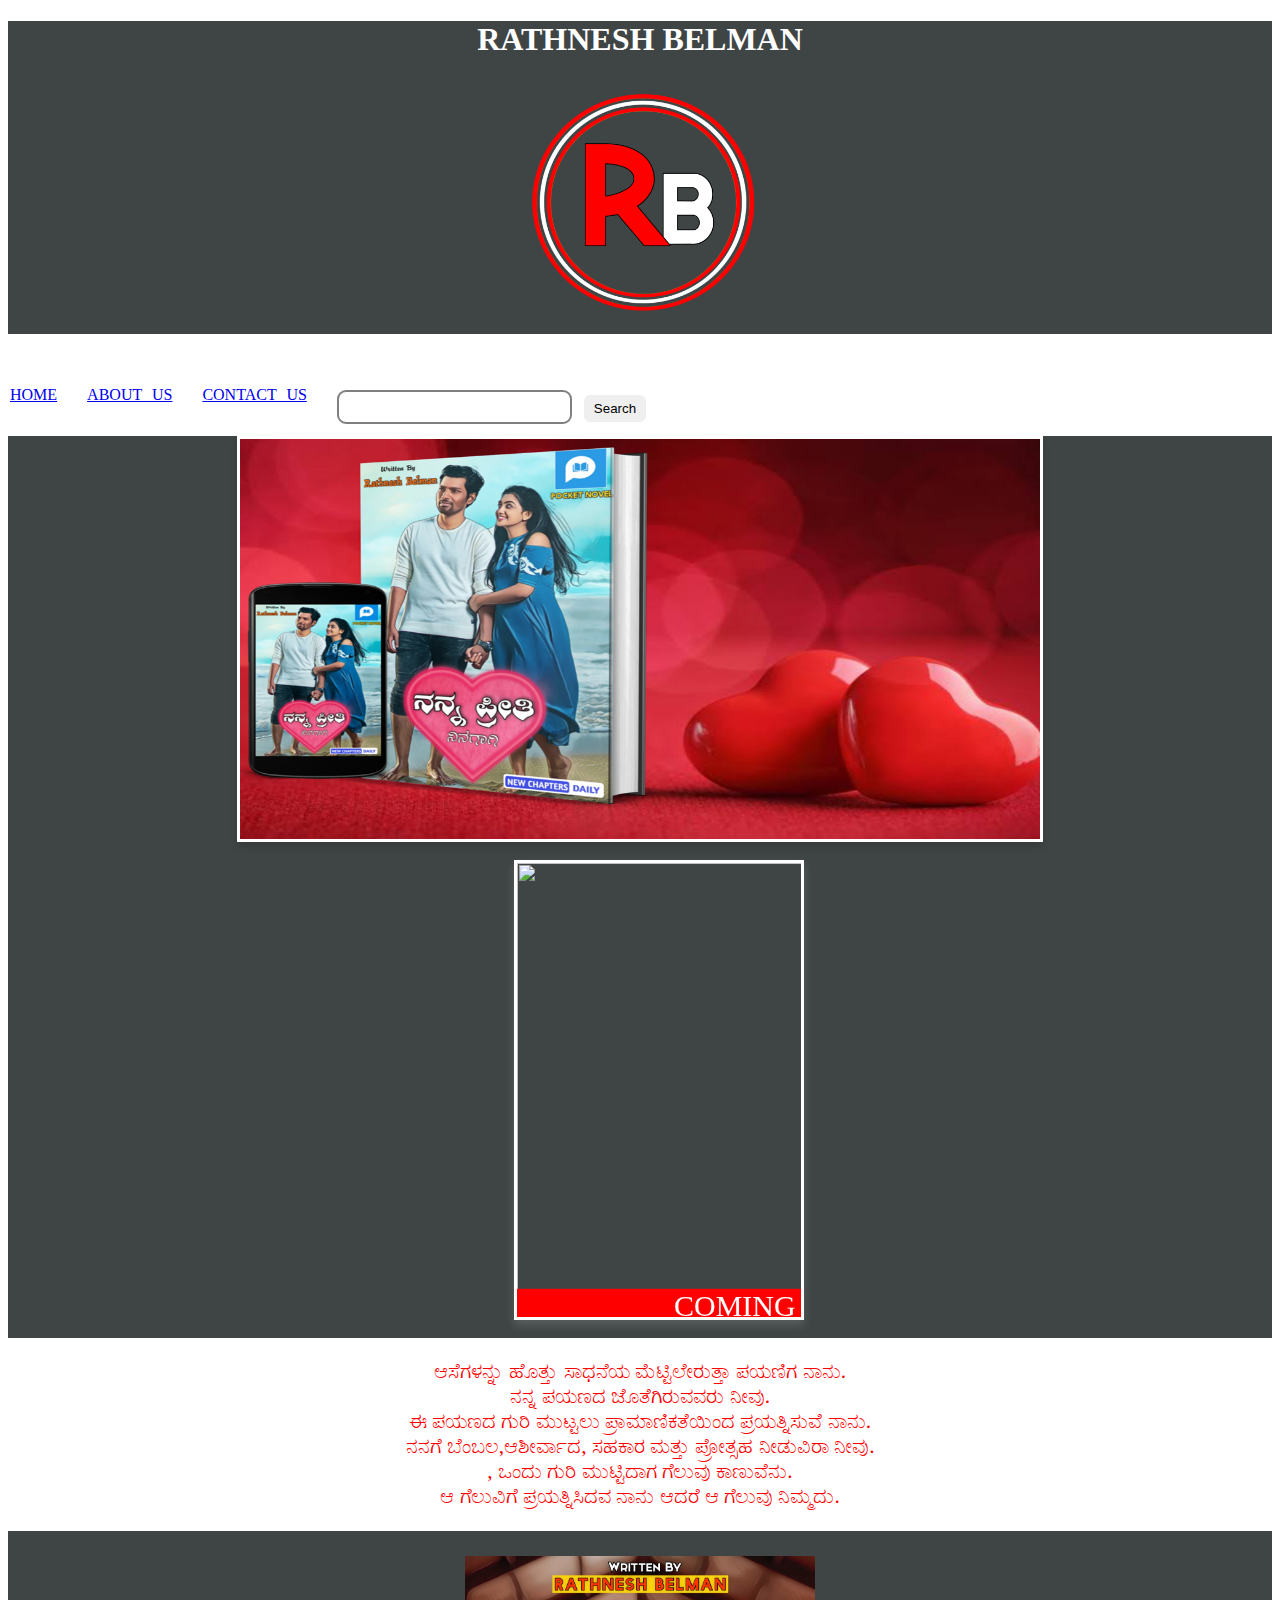
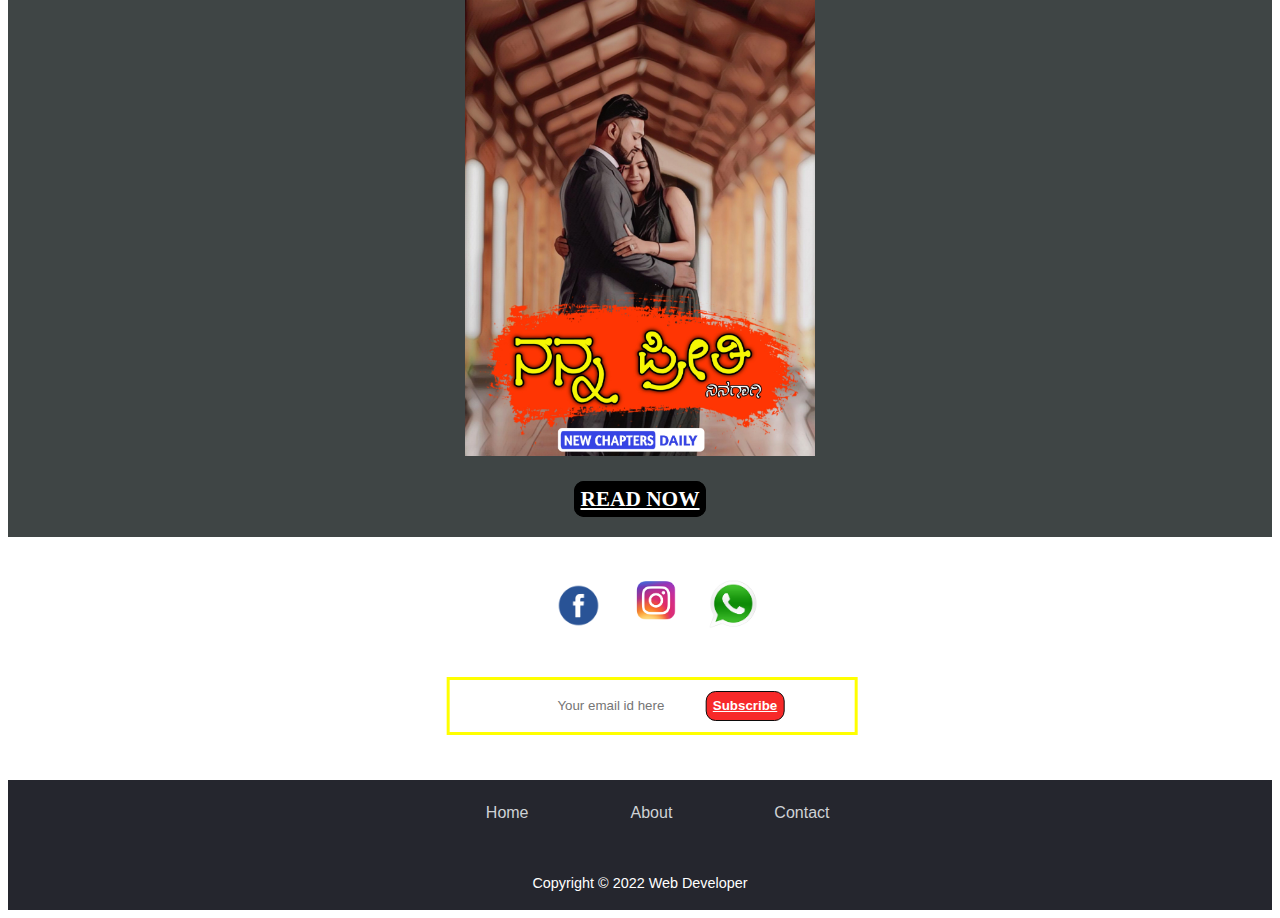
==== commit 8da6f02e: "Update index.html" ====
--- a/index.html
+++ b/index.html
@@ -2,6 +2,11 @@
 <html>
     <head>
     
+  
+  <meta name="handheldfriendly" content="true">
+  <meta name="mobileoptimized" content="240">
+  <meta name="viewport" content="width=device-width,initial-scale=1">
+  
     <title>MY WEBSITE</title>
     <link rel="stylesheet" href="style.css">
 </link>
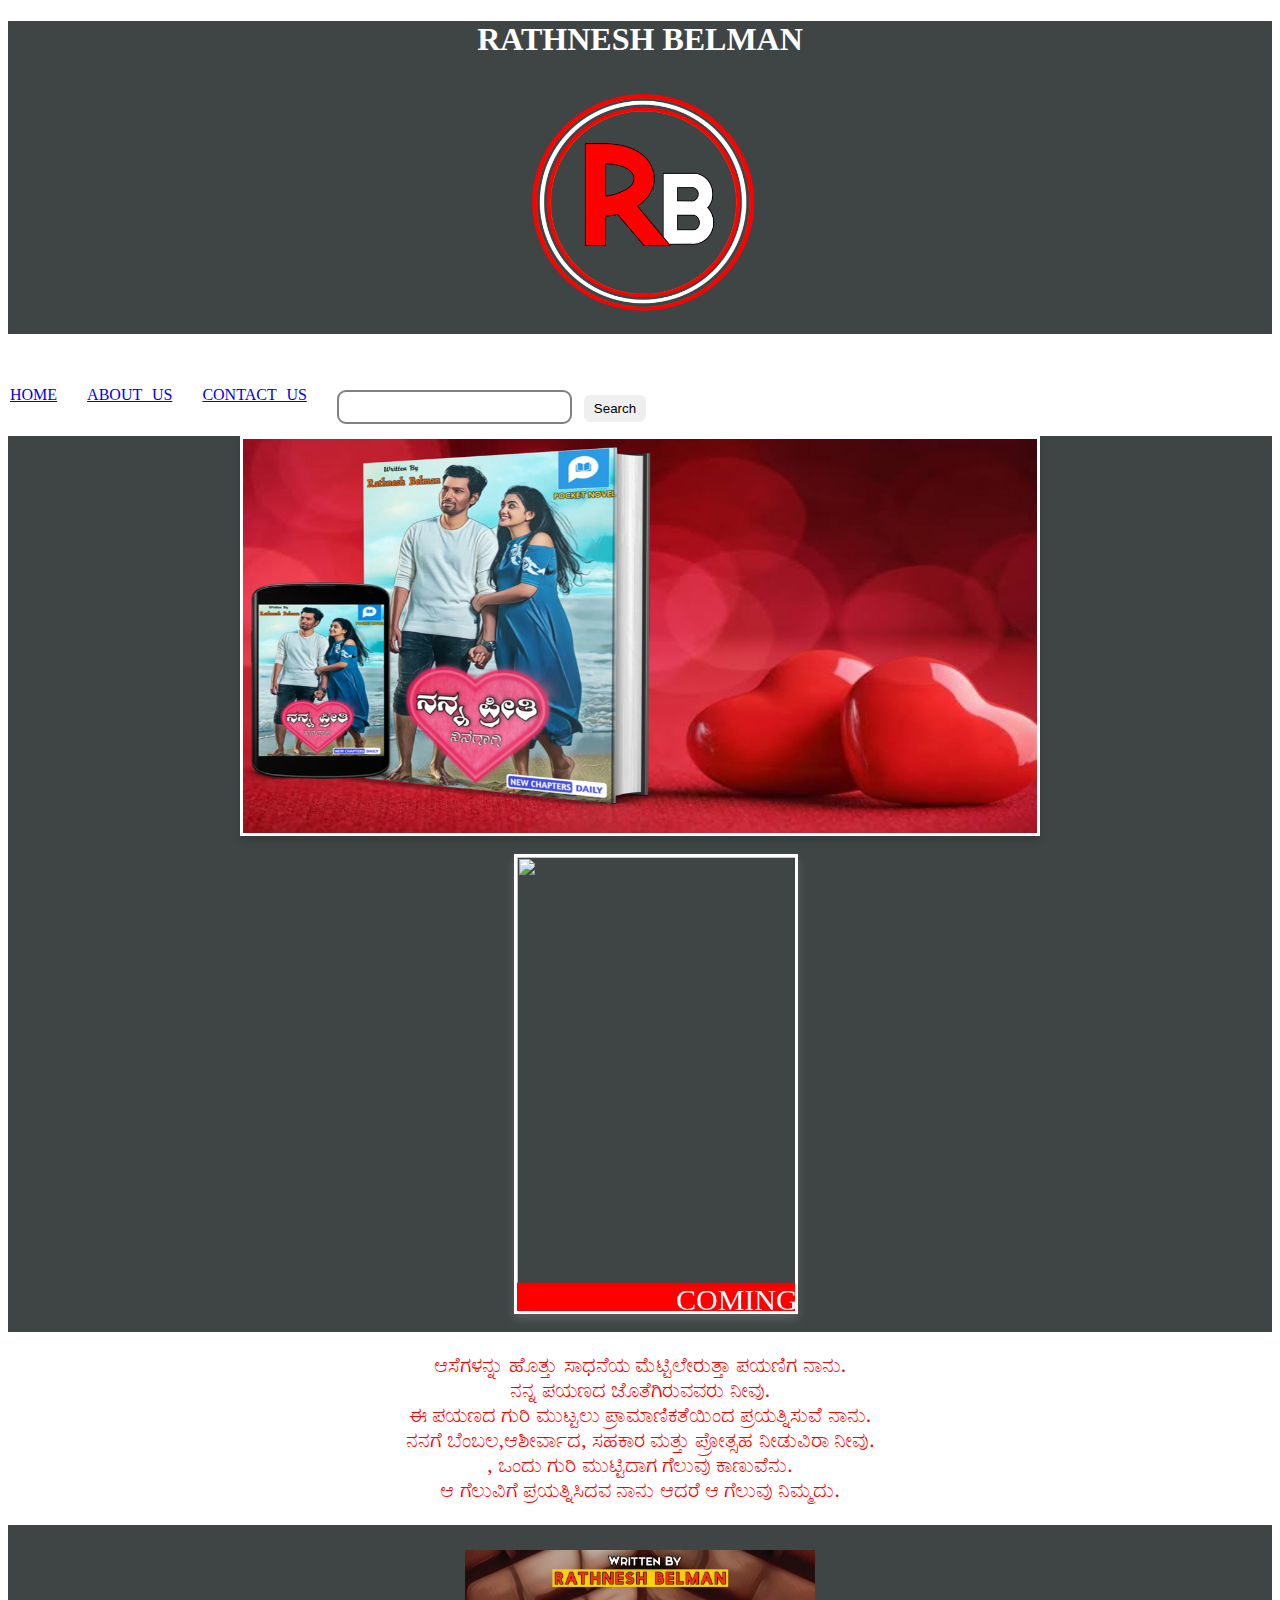
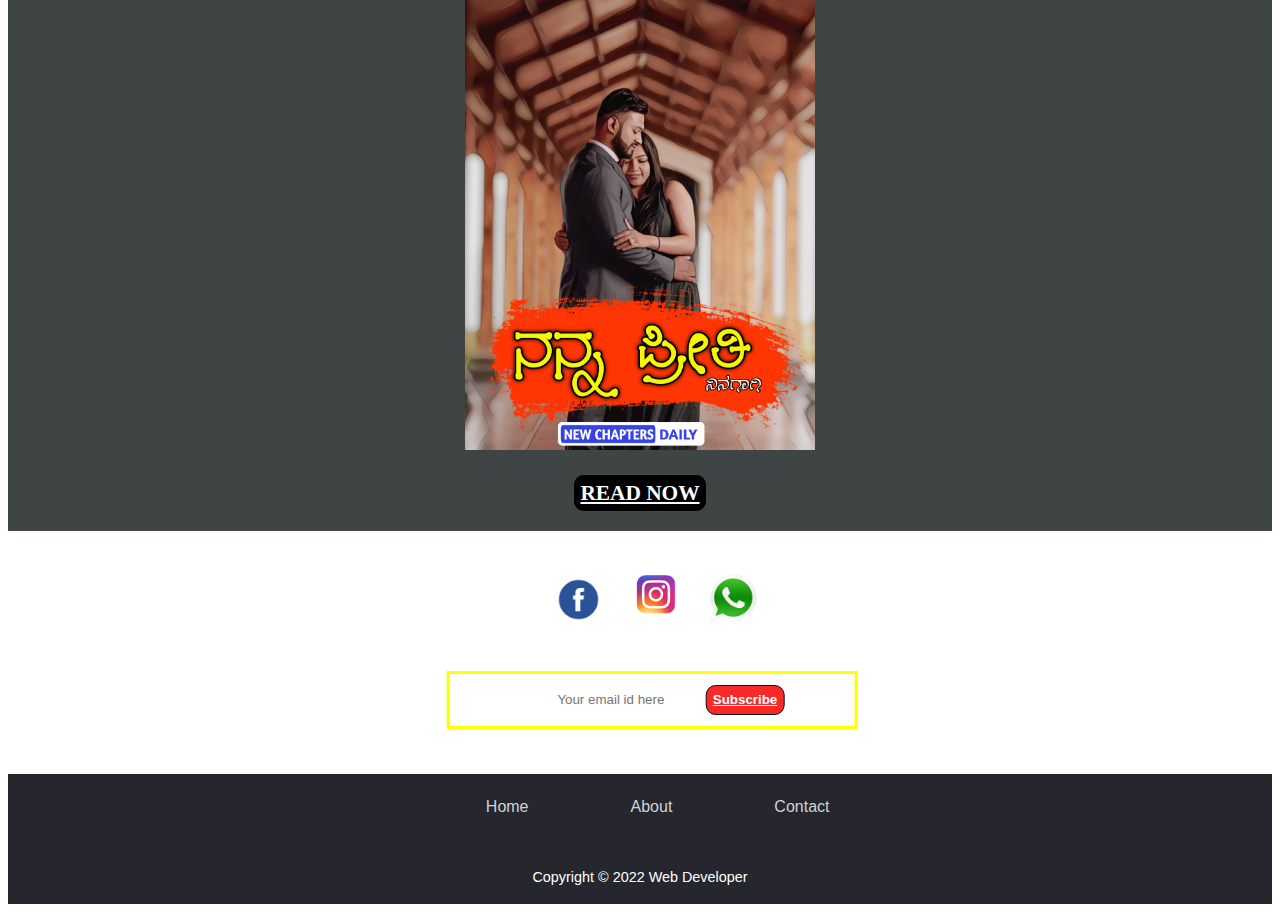
==== commit 210288e0: "Update index.html" ====
--- a/index.html
+++ b/index.html
@@ -3,9 +3,7 @@
     <head>
     
   
-  <meta name="handheldfriendly" content="true">
-  <meta name="mobileoptimized" content="240">
-  <meta name="viewport" content="width=device-width,initial-scale=1">
+  
   
     <title>MY WEBSITE</title>
     <link rel="stylesheet" href="style.css">
--- a/style.css
+++ b/style.css
@@ -1,3 +1,21 @@
+@-moz-viewport { width: device-width; scale: 1; }
+@-ms-viewport { width: device-width; scale: 1; }
+@-o-viewport { width: device-width; scale: 1; }
+@-webkit-viewport { width: device-width; scale: 1; }
+@viewport { width: device-width; scale: 1; }
+
+html {
+  box-sizing: border-box;
+
+  -moz-text-size-adjust: 100%;
+  -ms-text-size-adjust: 100%;
+  -webkit-text-size-adjust: 100%;
+  text-size-adjust: 100%;
+}
+
+*, *::before, *::after {
+  box-sizing: inherit
+}
 .header{
    
     text-align: center;
@@ -332,4 +350,4 @@
 	cursor: pointer;
   font-weight: bold;
   height: 30px;
-}+}
